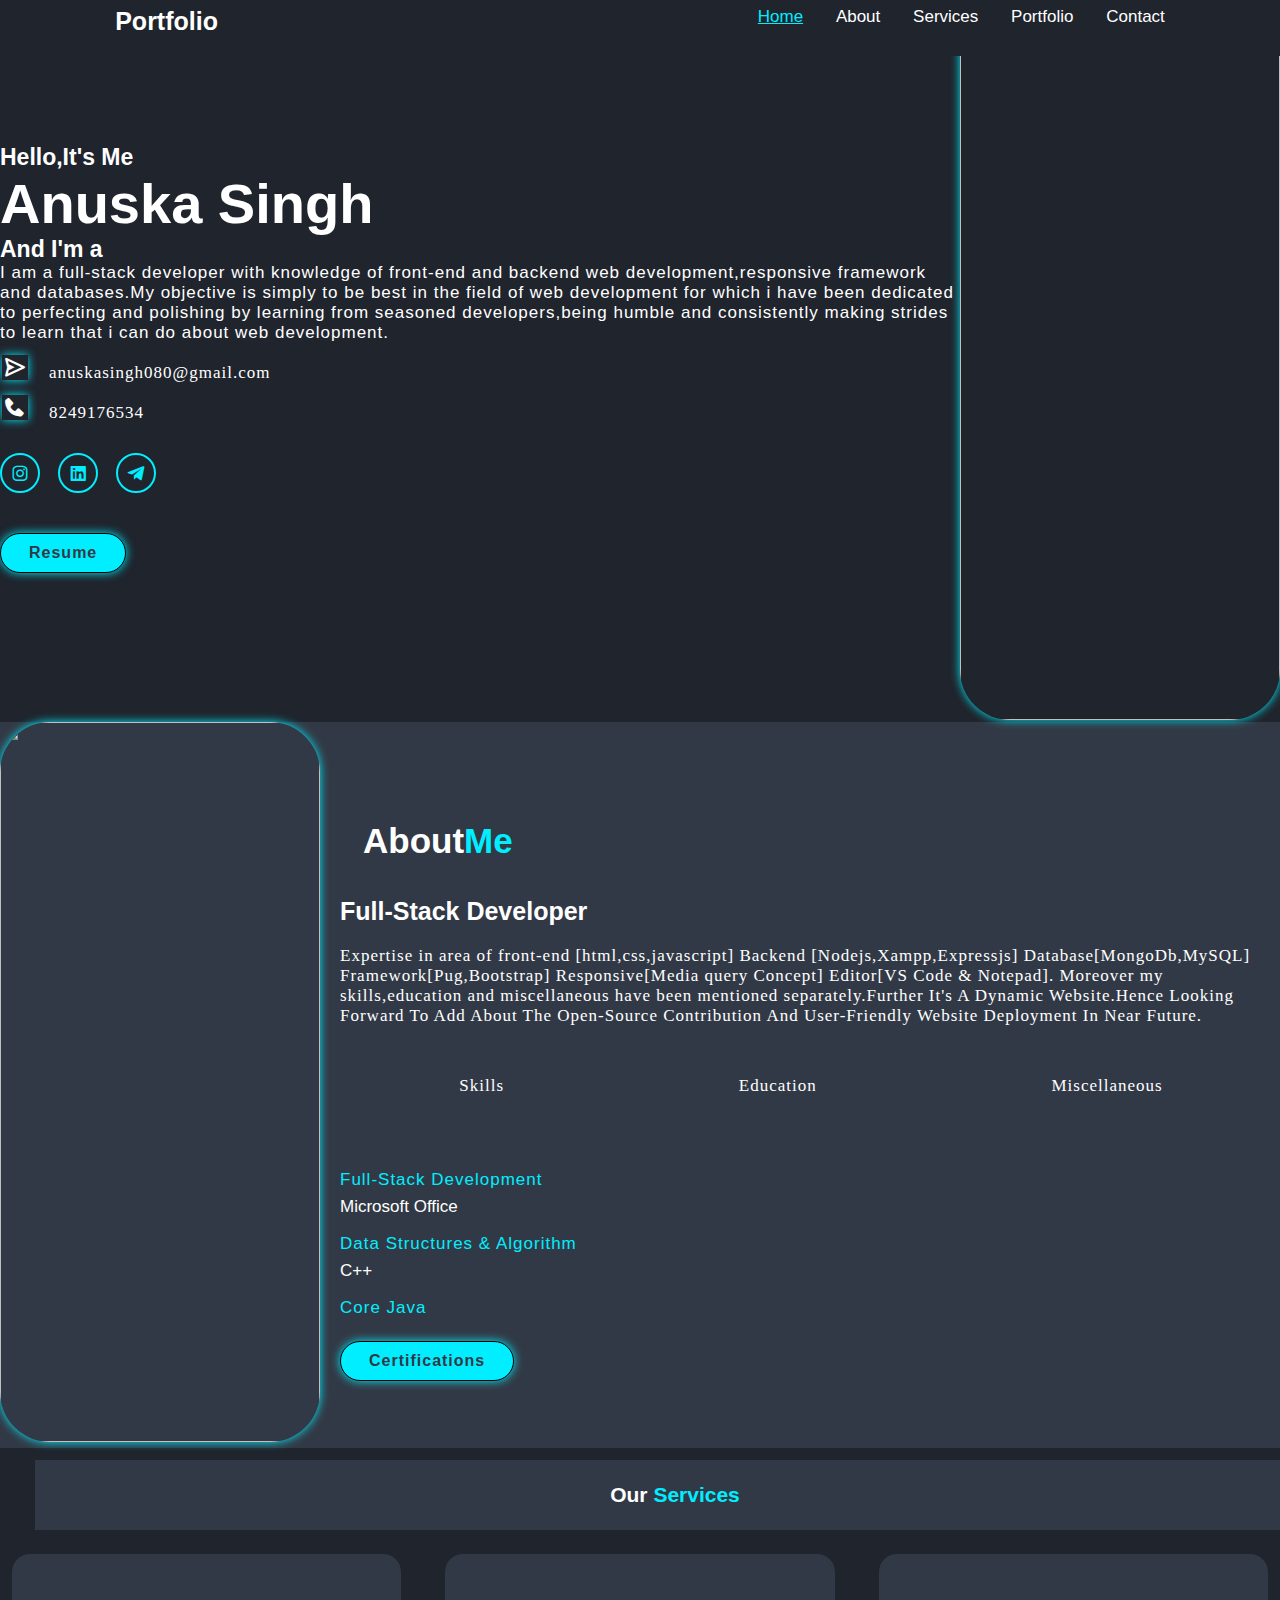
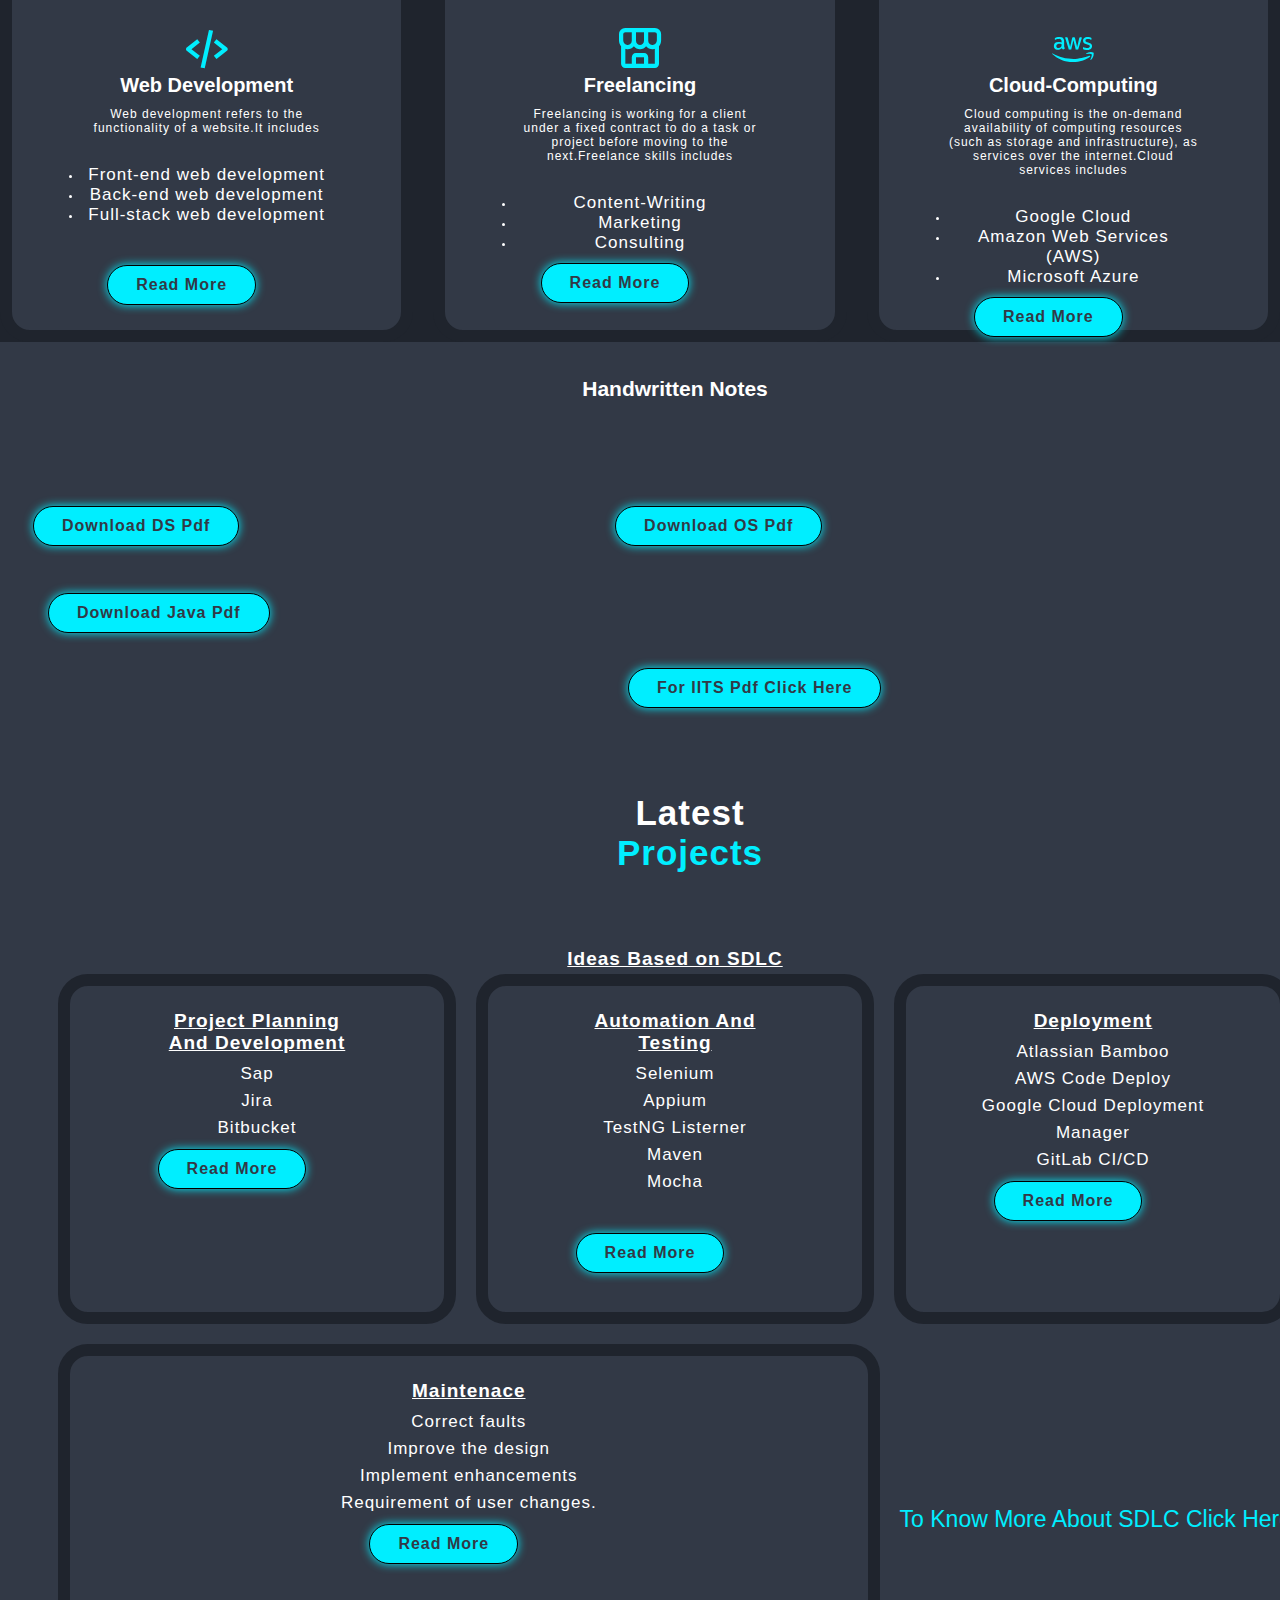
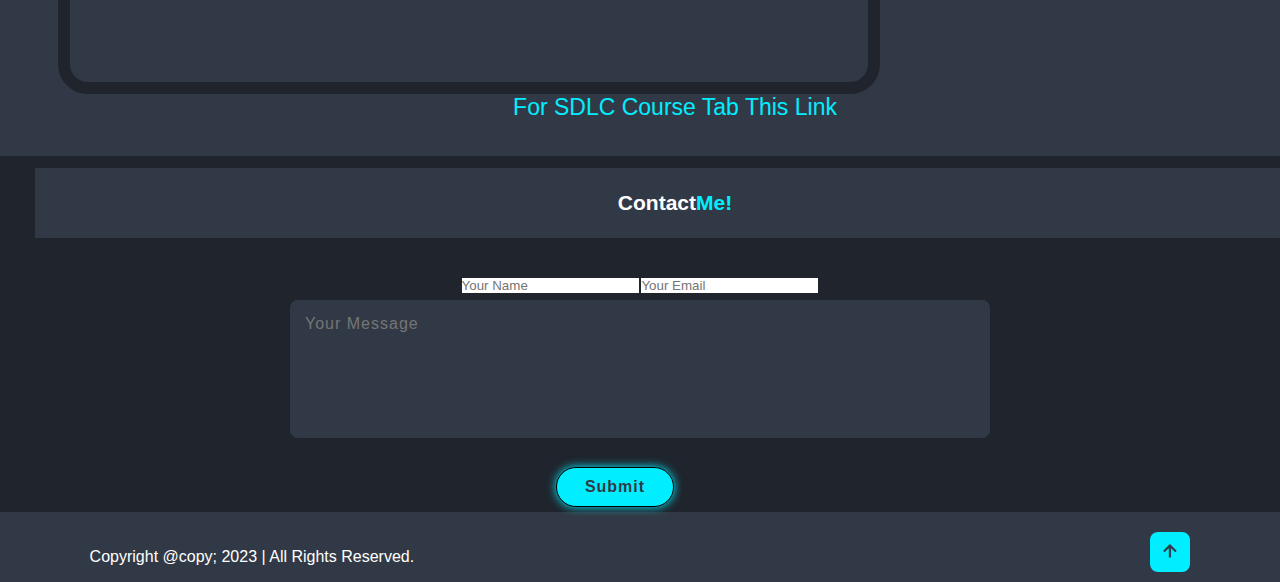
==== p.html @ 0b41ae4b "Add files via upload" ====
<!DOCTYPE html>
<html lang="en">

<head>
    <meta charset="UTF-8">
    <meta name="viewport" content="width=device-width, initial-scale=1.0">
    <title>Responsive Portfolio Website </title>
    <!-- box icons -->
    <link href='https://unpkg.com/boxicons@2.1.4/css/boxicons.min.css' rel='stylesheet'>
    <!-- custom css -->
    <link rel="stylesheet" href="css/style.css">
</head>

<body>
    <!-- header design -->
    <div class="header" id="initial">
        <a href="#" class="logo">Portfolio</a>

        <i class='bx bx-menu' id="menu-icon"></i>
        <nav class="navbar">
            <a href="#home" class="active">Home</a>
            <a href="#about">About</a>
            <a href="#services">Services</a>
            <a href="#portfolio">Portfolio</a>
            <a href="#contact">Contact</a>
        </nav>
    </div>
    <!-- home section design -->
    <section class="home" id="home">
        <div class="home-content">
            <h3>Hello,It's Me</h3>
            <h1>Anuska Singh</h1>
            <h3>And I'm a <span class="multiple-text"></span></h3>
            <p>I am a full-stack developer with knowledge of front-end and backend web development,responsive framework
                and databases.My objective is simply to be
                best in the field of web development for which i have been dedicated to perfecting and polishing by
                learning from seasoned developers,being humble and consistently
                making strides to learn that i can do about web development.
            </p>
            <div class="social-media">
                <p><i class='bx bx-send'></i>anuskasingh080@gmail.com</p>
                <p><i class='bx bxs-phone'></i>8249176534</p>
                <a
                    href="https://www.instagram.com/invites/contact/?utm_source=ig_contact_invite&utm_medium=user_system_sheet&utm_content=p31uf7d"><i
                        class='bx bxl-instagram'></i></a>
                <a href="https://www.linkedin.com/in/anuska-singh-6b5306210"><i class='bx bxl-linkedin-square'></i></a>
                <a href="https://telegram.org/dl"><i class='bx bxl-telegram'></i></a>

            </div>
            <a href="CV.pdf" class="btn">Resume</a>
        </div>
        <div class="home-img">
            <img src="img/pic.jpg" alt="">
        </div>
    </section>

    <!-- about section design -->
    <section class="about" id="about">
        <div class="about-img">
            <img src="img/pic.jpg" alt="">
        </div>
        <div class="about-content">
            <h2 class="heading">About<span>Me</span></h2>
            <h3>Full-Stack Developer</h3>
            <p>Expertise in area of front-end [html,css,javascript] Backend [Nodejs,Xampp,Expressjs]
                Database[MongoDb,MySQL] Framework[Pug,Bootstrap]
                Responsive[Media query Concept] Editor[VS Code & Notepad]. Moreover my skills,education and
                miscellaneous
                have been mentioned separately.Further It's A Dynamic Website.Hence Looking Forward To Add About The
                Open-Source Contribution And User-Friendly Website Deployment In Near Future. </p>
            <div class="tab-titles">
                <p class="tab-links active-link" onclick="opentab('skills')">Skills</p>
                <p class="tab-links" onclick="opentab('education')">Education</p>
                <p class="tab-links" onclick="opentab('miscellaneous')">Miscellaneous</p>
            </div>
            <div class="tab-contents active-tab" id="skills">
                <ul type="none">
                    <li><span>Full-Stack Development</span><br>Microsoft Office</li>
                    <li><span>Data Structures & Algorithm</span><br>C++</li>
                    <li><span>Core Java</span></li>
                </ul>
            </div>
            <div class="tab-contents" id="education">
                <ul type="none">
                    <li><span>2022</span><br>B.SC In Computer Science Honours - 86%</li>
                    <li><span>2017</span><br>12th Science - 74%</li>
                    <li><span>2016</span><br>10th General -91.2%</li>
                </ul>
            </div>
            <div class="tab-contents" id="miscellaneous">
                <ul type="none">
                    <li><span>Dedicated & Determined Person</span><br>Time Management</li>
                    <li><span>Target Oriented </span><br>Communication Skill</li>
                    <li><span>Blogging</span><br>Photoshop<br><span>Singing</span></li>
                </ul>
            </div>
            <a href="Certifications/Certifications.pdf" class="btn">Certifications</a>
            <!-- <a href="Certifications/Certifications.pdf" class="btn">Certifications</a> -->


        </div>
    </section>

    <!-- services section design -->
    <section class="services" id="services">
        <h2 class="heading">Our <span>Services</span></h2>

        <div class="services-container">
            <div class="services-box" id="box1">
                <i class='bx bx-code-alt'></i>
                <h3>Web Development</h3>
                <p> Web development refers to the functionality of a website.It includes
                <ul>
                    <li><span>Front-end web development</span></li>
                    <li><span>Back-end web development</span></li>
                    <li><span> Full-stack web development</span></li>

                </ul>
                </p>
                <a href="https://www.interviewbit.com/blog/web-development-projects/" class="btn">Read More</a>

            </div>
            <div class="services-box" id="box2">
                <i class='bx bx-store-alt'></i>
                <h3>Freelancing</h3>
                <p>Freelancing is working for a client under a fixed contract to do a task or project before moving to
                    the next.Freelance skills includes</p>
                <ul>
                    <li><span>Content-Writing</span></li>
                    <li><span>Marketing</span></li>
                    <li><span>Consulting</span></li>

                </ul>
                <a href="https://emeritus.org/blog/career-freelance-skills/" class="btn">Read More</a>
            </div>
            <div class="services-box" id="box3">
                <i class='bx bxl-aws'></i>
                <h3>Cloud-Computing</h3>
                <p>Cloud computing is the on-demand availability of computing resources (such as storage and
                    infrastructure), as services over the internet.Cloud services includes</p>
                <ul>
                    <li><span>Google Cloud</span></li>
                    <li><span>Amazon Web Services (AWS)</span></li>
                    <li><span>Microsoft Azure</span></li>
                </ul>
                <a href="https://www.interviewbit.com/cloud-computing-interview-questions/" class="btn">Read More</a>
            </div>
        </div>
        </div>
    </section>

    <!-- Portfolio section design -->
    <section class="portfolio" id="portfolio">
        <h2 class="heading">Handwritten Notes</h2>
        <div class="portfolio-container">
            <div class="portfolio-box">
                <img src="img/ds.jpg" alt="">
                <div class="portfolio-layer">
                    <h4>DS</h4>
                    <p></p>
                    <a href=""><i class='bx bx-link-external'></i></a>
                </div>

            </div>
            <!-- <a href="#" class="btn">Download Pdf</a> -->

            <div class="portfolio-box">
                <img src="img/os.jpg" alt="">
                <div class="portfolio-layer">
                    <h4>OS</h4>
                    <p></p>
                    <a href=""><i class='bx bx-link-external'></i></a>
                </div>


            </div>
            <!-- <a href="#" class="btn">Download Pdf</a> -->

            <div class="portfolio-box">
                <img src="img/java1.jpg" alt="">
                <div class="portfolio-layer">
                    <h4>JAVA</h4>
                    <p></p>
                    <a href=""><i class='bx bx-link-external'></i></a>
                </div>
            </div>
        </div>
        <div class="btn-container" id="btn1">
            <a href="DS Notes.pdf" class="btn">Download DS Pdf</a>
        </div>
        <div class="btn-container" id="btn2">
            <a href="OS Notes.pdf" class="btn">Download OS Pdf</a>
        </div>
        <div class="btn-container" id="btn3">
            <a href="JAVA Notes.pdf" class="btn">Download Java Pdf</a>
        </div>
        <div class="btn-container" id="btn4">
            <a href="Iits Notes.pdf" class="btn">For IITS Pdf Click Here</a>
        </div>


        <!-- project html -->
        <section class="project" id="project">
            <h2 class="heading">Latest <span>Projects</span></h2>
            <h3>Ideas Based on SDLC</h3>
            <div class="bt-container">
                <div class="bt-box" id="bx1">
                    <!-- <img src="img/pic1.jpg" alt=""> -->
                    <!-- <i class='bx bx-code-alt'></i> -->
                    <h3>Project Planning And Development</h3>
                    <ul type="none">
                        <li><span>Sap</span></li>
                        <li><span>Jira</span></li>
                        <li><span>Bitbucket</span></li>

                    </ul>
                    <!-- </p> -->
                    <a href="https://www.coursera.org/articles/project-management-methodologies-your-guide"
                        class="btn">Read More</a>

                </div>
                <div class="bt-box" id="bx2">
                    <!-- <img src="img/pic1.jpg" alt=""> -->
                    <!-- <i class='bx bx-code-alt'></i> -->
                    <h3>Automation And Testing</h3>
                    <!-- <p>It is the important stage of sdlc therefore to study it in depth one can prefer courses based
                            on its tools like</p> -->
                    <ul type="none">
                        <li><span>Selenium</span></li>
                        <li><span>Appium</span></li>
                        <li><span>TestNG Listerner</span></li>
                        <li><span>Maven</span></li>
                        <li><span>Mocha</span></li>


                    </ul>
                    </p>
                    <a href="https://intellipaat.com/blog/what-is-automation-testing/" class="btn">Read More</a>

                </div>

                <div class="bt-box" id="bx3">
                    <!-- <img src="img/pic1.jpg" alt=""> -->
                    <!-- <i class='bx bx-code-alt'></i> -->
                    <h3>Deployment</h3>
                    <!-- <p>It is the important stage of sdlc therefore to study it in depth one  can prefer courses based on its tools like</p>            -->
                    <ul type="none">
                        <li><span>Atlassian Bamboo</span></li>
                        <li><span>AWS Code Deploy</span></li>
                        <li><span>Google Cloud Deployment Manager</span></li>
                        <li><span>GitLab CI/CD</span></li>


                    </ul>
                    <a href="https://www.knowledgehut.com/blog/devops/devops-deployment-tools" class="btn">Read More</a>

                </div>
                <div class="bt-box" id="bx4">
                    <!-- <img src="img/pic1.jpg" alt=""> -->
                    <!-- <i class='bx bx-code-alt'></i> -->
                    <h3>Maintenace</h3>
                    <!-- <p>It is the important stage of sdlc therefore to study it in depth one  can prefer courses based on its tools like</p>            -->
                    <ul type="none">
                        <li><span>Correct faults</span></li>
                        <li><span>Improve the design</span></li>
                        <li><span>Implement enhancements </span></li>
                        <li><span>Requirement of user changes.</span></li>


                    </ul>
                    <a href="https://www.geeksforgeeks.org/software-engineering-software-maintenance/" class="btn">Read
                        More</a>

                </div>
                <a href="https://www.atlassian.com/software-development" class="aqua">To Know More About SDLC Click
                    Here</a>
            </div>
            <a href="https://www.coursera.org/specializations/software-development-lifecycle" class="aqua">For SDLC
                Course Tab This Link</a>
            </div>
        </section>
        <!-- Contact section design -->
        <section class="contact" id="contact">
            <h2 class="heading">Contact<span>Me!</span></h2>
            <div class="contact-right">
                <form name="submit-to-google-sheet">
                    <input type="text" name="Name" placeholder="Your Name" required>
                    <input type="text" name="Email" placeholder="Your Email" required>
                    <textarea name="Message" rows="6" placeholder="Your Message"></textarea>
                    <button type="submit" class="btn">Submit</button>
                </form>
                <span id="msg"></span>
            </div>
            </form>
        </section>
        <!-- footer design -->
        <footer class="footer">
            <div class="footer-text">
                <p>Copyright @copy; 2023 | All Rights Reserved.</p>
            </div>
            <div class="footer-iconTop">
                <a href="#home"><i class='bx bx-up-arrow-alt'></i></a>
            </div>
        </footer>
        <script>
            var tablinks = document.getElementsByClassName("tab-links");
            var tabcontents = document.getElementsByClassName("tab-contents");

            function opentab(tabname) {
                for (tablink of tablinks) {
                    tablink.classList.remove("active-link");
                }
                for (tabcontent of tabcontents) {
                    tabcontent.classList.remove("active-tab");
                }
                event.currentTarget.classList.add("active-link");
                document.getElementById(tabname).classList.add("active-tab");
            }
        </script>
        <!-- scroll reveal -->
        <script src="https://unpkg.com/scrollreveal"></script>
        <!-- typed js -->
        <script src="https://unpkg.com/typed.js@2.0.16/dist/typed.umd.js"></script>
        <!-- custom js -->
        <script>
            const scriptURL = 'https://script.google.com/macros/s/AKfycbzZbdzVNB9am2XsEZ3WE-PiAyh0wpPreejw_wjaWGtyHG1NEiNPIO1FBdRHWS3a05r8iw/exec'
            const form = document.forms['submit-to-google-sheet']
            const msg = document.getElementById("msg")
            form.addEventListener('submit', e => {
                e.preventDefault()
                fetch(scriptURL, { method: 'POST', body: new FormData(form) })
                    .then(response => {
                        msg.innerHTML = "Message sent successfully"
                        setTimeout(function () {
                            msg.innerHTML = ""
                        }, 5000)
                        form.reset()
                    })
                    .catch(error => console.error('Error!', error.message))
            })
        </script>

</body>

</html>
---- css/style.css ----
* {
    margin: 0;
    padding: 0;
    box-sizing: border-box;
    text-decoration: none;
    border: none;
    outline: none;
    scroll-behavior: smooth;
    font-family: 'Poppins', sans-serif;
}

:root {
    --bg-color: #1f242d;
    --second-bg-color: #323946;
    --text-color: #fff;
    --main-color: #0ef;

}

html {
    font-size: 62.5%;
    overflow: hidden;
}

body {
    background: var(--bg-color);
    color: var(--text-color);
}

section {
    background: var(--bg-color);
    color: var(--text-color);
}

#intial {
    width: 100%;
    height: 100vh;
    background-size: cover;
    background-position: center;
}

.header {
    position: fixed;
    top: 0;
    left: 0;
    width: 100%;
    padding: 2rem 9%;
    background: var(--bg-color);
    display: flex;
    justify-content: space-between;
    align-content: center;
    z-index: 100;
    margin: -13px auto;
}

.header.sticky {
    border-bottom: 1rem solid rgba(0, 0, 0, .2);
}

.logo {
    font-size: 2.5rem;
    color: var(--text-color);
    font-weight: 600;
    cursor: default;
    height: 20%;
    text-align: left;
}

.navbar a {
    font-size: 1.7rem;
    color: var(--text-color);
    margin-left: 3rem;
    transition: .3s;
    width: 0;
    left: 0;
    bottom: -6px;
}

.navbar a:hover,
.navbar a.active {
    color: var(--main-color);
    width: 100%;
    text-decoration: underline;
}

#menu-icon {
    font-size: 3.6rem;
    color: var(--text-color);
    display: none;
}

#menu-icon {
    font-size: 3.6rem;
    color: var(--text-color);
    display: none;
}

/* home section css */

.home {
    display: flex;
    justify-content: center;
    align-items: center;
}

.home-img img {
    width: 25vw;
    height: 80vh;
    border-radius: 5rem;
    border-color: var(--main-color);
    box-shadow: 0 0 1rem var(--main-color);
    transition: .5s;
}

.home-img img:hover {
    box-shadow: none;
    transform: scale(1.02);
}

.home-content h3 {
    font-size: 2.3rem;
    font-weight: 700;
}

.home-content h3 :nth-of-type(2) {
    margin-bottom: 2rem;
}

span {
    color: var(--main-color);
}

.home-content h1 {
    font-size: 5.6rem;
    font-weight: 700;
    line-height: 6.5rem;
}

.home-content p {
    font-size: 1.7rem;
    letter-spacing: .1rem;
}

.social-media p {
    font-family: 'Times New Roman', Times, serif;
    margin-top: 12px;
    margin-left: 2px;
    letter-spacing: .1rem;

}

.social-media p:hover {
    color: var(--main-color);
}

.social-media p i {
    margin-right: 21px;
    font-size: 25px;
    box-shadow: 0 0 1rem var(--main-color);
}

.social-media p i:hover {
    box-shadow: none;
    /* color: var(--main-color); */
}

.social-media a {
    display: inline-flex;
    justify-content: center;
    align-items: center;
    width: 4rem;
    height: 4rem;
    background: transparent;
    border: .2rem solid var(--main-color);
    border-radius: 50%;
    font-size: 2rem;
    color: var(--main-color);
    margin: 3rem 1.5rem 3rem 0;
    transition: .5s ease;
}

.social-media a :hover {
    background: var(--main-color);
    color: var(--second-bg-color);
    box-shadow: 0 0 1rem var(--main-color);
}

.btn {
    display: inline-block;
    padding: 1rem 2.8rem;
    background: var(--main-color);
    border-radius: 4rem;
    box-shadow: 0 0 1rem var(--main-color);
    font-size: 1.6rem;
    color: var(--second-bg-color);
    letter-spacing: .1rem;
    font-weight: 600;
    transition: .5s ease;

}

.btn:hover {
    box-shadow: none;
}

/* about section css */
.about h2{
    font-size: 23px;
}

.about {
    display: flex;
    justify-content: center;
    align-items: center;
    gap: 2rem;
    background: var(--second-bg-color);
    height: 100%;
    font-size: 23px;
    /* flex-basis: 35%; */
}

.about-img img {
    width: 25vw;
    height: 80vh;
    border-radius: 5rem;
    border-color: var(--main-color);
    box-shadow: 0 0 1rem var(--main-color);
    transition: .5s;
}

.about-img img:hover {
    box-shadow: none;
    transform: scale(1.02);
}

.heading {
    text-align: center;
    font-size: 2.5rem;
}

.about-content h2 {
    text-align: left;
    line-height: 1.2;
    flex-basis: 35%;
    font-size: 3.5rem;
    justify-content: left;
    margin-left: 0px;
}

.about-content h3 {
    text-align: left;
    font-size: 2.5rem;
    justify-content: space-between;
}

.about-content p {
    font-size: 1.7rem;
    margin: 2rem 0 3rem;
    letter-spacing: .1rem;
    font-family:'Times New Roman', Times, serif;
}

.tab-titles {
    display: flex;
    margin: 20px 0 40px;
    justify-content: space-around;
    margin-left: 2px;
    font-size: 23px
}

.tab-links {
    margin-right: 50px;
    font-size: 38px;
    font-weight: 500px;
    cursor: pointer;
    position: relative;
}

.tab-links::after {
    content: '';
    width: 0;
    height: 3px;
    background: var(--second-bg-color);
    position: absolute;
    left: 0;
    bottom: -8px;
    transition: 0.5s;
}

.tab-links.active ::after {
    width: 50%;

}

.tab-contents ul li {
    list-style: none;
    margin: 10px 0;
}

.tab-contents ul li span {
    color: var(--main-color);
    font-size: 17px;
    letter-spacing: .1rem;

    /* box-shadow: 0 0 0 1rem; */
}

#skills {
    font-size: 17px;
    line-height: 27px;
}

#education {
    font-size: 17px;
    line-height: 27px;
}

#miscellaneous {
    font-size: 17px;
    line-height: 27px;
}

.tab-links:hover {
    color: var(--main-color);
    box-shadow: .1rem;
    text-decoration: underline;
}

.tab-content ul li {
    font-family: 'Times New Roman', Times, serif;
    font-size: medium;
    margin: 0 0 0 2rem;
    display: block;
}

.tab-content ul li span {
    font-family: 'Franklin Gothic Medium', 'Arial Narrow', Arial, sans-serif;
    margin: 0 0 0 2rem;
    padding: 5px;
    display: flex;
    justify-content: center;
    align-items: center;
    letter-spacing: .1rem;
}

.tab-contents {
    display: none;
}

.tab-contents.active-tab {
    display: block;
}

/* #skills{
    justify-content: space-around;
    align-items: left;
    display: flex;
    margin: 0 2rem;
    padding: 10px;
    letter-spacing: .1rem;

}
#education{
    justify-content: space-around;
    display: flex;
    letter-spacing: .1rem;

} */
/* #miscellaneous{
    justify-content: space-around;
    align-items: right;
    display: flex;
    margin: 0 2rem;
    padding: 10px;
    letter-spacing: .1rem;

} */

/* .tab-content .active-tab{
    display: block;
} */
/* .btn{
    margin: 0 37rem;
    border: var(--second-bg-color);
    justify-content: center;
    align-items: center;
    
} */

/* .tab-links.active ::after{
    width: 50%;

} */
*/
/* .tab-content ul li {
    font-size: medium;
} */
/* .tab-content br {
    font-size: small;
}
.tab-contents{
    font-size: 2px;
    letter-spacing: .1rem;
}
.tab-contents ul li{
     list-style: none;
     margin: 10px 0;
} 
.tab-contents ul li span{
    color: var(--second-bg-color);
    font-size: 5px;
} */
/* .tab-content{
    
} */
/* .tab-content .active-tab{
    display: block;
}
.btn{
    margin: 0 37rem;
    border: var(--second-bg-color);
    justify-content: center;
    align-items: center;
    
} */



/* services section css */


.services h2 {
    text-align: center;
    font-size: 4.5rem;
    display: flex;
    flex-direction: column;
    position: relative;
    letter-spacing: .1rem;

}


.services-container {
    display: flex;
    justify-content: center;
    align-items: center;
    flex-wrap: wrap;
    gap: 2rem;
    height: 70%;
}

.services-container .services-box {
    flex: 1 1 30rem;
    background: var(--second-bg-color);
    padding: 7rem 7rem 7rem;
    border-radius: 3rem;
    text-align: center;
    border: 1.2rem solid var(--bg-color);
    transition: .5s ease;
}

.services-container .services-box:hover {
    border-color: var(--main-color);
    transform: scale(1.02);
}

.service-box {
    width: 300px;
    height: 100px;
    padding: 23px;
    justify-content: center;
    align-items: center;
}

#box1 {
    width: 200px;
    height: 400px;
    box-sizing: border-box;
}

#box2 {
    width: 200px;
    height: 400px;
    box-sizing: border-box;
}

#box3 {
    width: 200px;
    height: 400px;
    box-sizing: border-box;
}

.services-box i {
    font-size: 5rem;
    color: var(--main-color);
}

.services-box h3 {
    font-size: 2rem;
}

.services-box p {
    font-size: 1.2rem;
    margin: 1rem 0 3rem;
    letter-spacing: .1rem;
}

ul li span {
    font-size: 1.7rem;
    font-family: 'Franklin Gothic Medium', 'Arial Narrow', Arial, sans-serif;
    margin-top: 0px;
    padding: 0px;
    letter-spacing: .1rem;
    color: var(--text-color);
}

/* portfolio section css */

.portfolio {
    background: var(--second-bg-color);
}

.portfolio h2 {
    margin-bottom: 5rem;
}

.portfolio-container {
    display: flex;
    grid-template-columns: repeat(10, lfr);
    border: var(--main-color);
    align-items: center;
    gap: 7.5rem;
    margin-left: 23px;
    margin-right: 23px;
    justify-content: center;
    height: 100%;
}

.portfolio-box {
    border-color: var(--second-bg-color);
    border: var(--bg-color);
}

.portfolio-container .portfolio-box {
    position: relative;
    border-radius: 2rem;
    color: var(--main-color);
    box-shadow: 0 0 1rem var(--bg-color);
    overflow: hidden;
    display: flex;
}

.portfolio-box img {

    width: 100%;
    transition: .5s ease;
}

.portfolio-box img:hover img {
    transform: scale(1.1);
}

.portfolio-box .portfolio-layer {
    position: absolute;
    bottom: 0;
    left: 0;
    width: 100%;
    height: 100%;
    background: linear-gradient(rgba(0, 0, 0, .1), var(--main-color));
    display: flex;
    justify-content: center;
    align-items: center;
    flex-direction: column;
    text-align: center;
    padding: 0 4rem;
    transform: translateY(100%);
    /* transition: .5sec ease; */
}

.portfolio h4 {
    font-size: 3rem;
}

.portfolio-box:hover.portfolio-layer {
    transform: translateY(0);
}

.portfolio-layer p {
    font-size: 1.7rem;
    margin: .3rem 0 1rem;
    display: block;
}

.portfolio-layer a {
    display: inline-flex;
    justify-content: center;
    align-items: center;
    width: 5rem;
    height: 5rem;
    background: var(--text-color);
    border-radius: 50%;
}

.portfolio a i {
    font-size: 2rem;
    color: var(--second-bg-color);
}

.btn {
    display: flex;
    margin: 10px auto;
    letter-spacing: .1rem;
    margin-bottom: 5px;
    width: fit-content;
    border: 1px solid black;
    display: inline-block;
    justify-content: center;
    align-items: center;
    margin-right: 5rem;
    /* margin-left: 10px 10px; */
    cursor: pointer;
    /* padding: 8px 35px; */

}

.btn-container {
    /* text-align: center; */
    box-sizing: border-box;
    margin-right: 12rem;
    margin-left: 12px;
    justify-content: space-around;
    align-items: center;
    flex-direction: column;
    display: inline-flex;
    position: relative;
    margin-right: 50rem;
    }
#btn1{
    text-align: left;
    padding: 12px 23px;
    margin: 10px 30px;
    margin-right: 27rem;
    margin-left: 10px;
}
#btn2{
    text-align: center;
    justify-content: space-evenly;
    margin-right: 17rem;
    margin-left: 87px;
    padding: 10px 28px;
    margin-inline-start: 2px;

}
#btn3{
    position: relative;
    text-align: left;
    justify-content: space-evenly;
    margin-right: 7rem;
    padding: 10px 38px;
    margin-left: 108rem;
    margin-inline: 10px;


}
#btn4 {
    text-align: center;
    justify-content: space-evenly;
    margin-right: 19rem;
    margin-left:  60rem;
    padding: 10px 28px;

}    
                          /* project section css */
/* .project-container{
    display: inline-block;
    font-size: 23px;
    font-family: 'Franklin Gothic Medium', 'Arial Narrow', Arial, sans-serif;
    width: 100%;
    height: 100%;
    padding: 23px;
    margin: 23px 35px;
    text-align: center;
    background: var(--second-bg-color);
    justify-content: center;
}  
.project-container h1{
    gap: 7.5rem;
    margin-top: 7px;
    letter-spacing: .1rem;
}
.project-container h3{
    margin-top: 23px;
    letter-spacing: .1rem;
    font-size: 21px;
    text-decoration: underline;
}
.content-box p{
    display: inline-block;
    justify-content: space-around;
    margin-inline: 23px;
    margin-block-start: 25px;
} */

.project{
    display: inline-block;
    font-size: 23px;
    font-family: 'Franklin Gothic Medium', 'Arial Narrow', Arial, sans-serif;
    width: 100%;
    height: 100%;
    padding: 23px;
    margin: 12px 35px;
    text-align: center;
    background: var(--second-bg-color);
    justify-content: center;
}  
.heading{
    display: inline-block;
    font-size: 21px;
    font-family: 'Franklin Gothic Medium', 'Arial Narrow', Arial, sans-serif;
    width: 100%;
    height: 100%;
    padding: 23px;
    margin: 12px 35px;
    text-align: center;
    background: var(--second-bg-color);
    justify-content: center;
} 

.project h2 {
    margin-top: 12px;
    margin-left: 15px;
    text-align: center;
    font-size: 35px;
    display: flex;
    flex-direction: column;
    position: relative;
    letter-spacing: .1rem;
    

}
.project h3 {
    margin-top: 2px;
    margin-bottom: 2px;
    padding: 2px 25px;
    text-decoration: underline;
    text-align: center;
    font-size: 19px;
    display: flex;
    flex-direction: column;
    position: relative;
    letter-spacing: .1rem;

}
.bt-container {
    display: flex;
    justify-content: center;
    align-items: center;
    flex-wrap: wrap;
    gap: 2rem;
    height: 70%;
    width: 100%;
}
.bt-container .bt-box {
    flex: 1 1 30rem;
    background: var(--second-bg-color);
    padding: 2rem 7rem 7rem;
    border-radius: 3rem;
    text-align: center;
    border: 1.2rem solid var(--bg-color);
    transition: .5s ease;
}
.bt-container .bt-box:hover {
    border-color: var(--main-color);
    transform: scale(1.02);
}
#bx1 {
    width: 200px;
    height: 350px;
    box-sizing: border-box;
}
#bx2 {
    width: 200px;
    height: 350px;
    box-sizing: border-box;
}

#bx3 {
    width: 200px;
    height: 350px;
    box-sizing: border-box;
}
#bx4 {
    width: 200px;
    height: 350px;
    box-sizing: border-box;
}
.bt-box p {
    font-size: 1.2rem;
    margin: 1rem 0 3rem;
    letter-spacing: .1rem;
}

ul li span {
    font-size: 1.7rem;
    font-family: 'Franklin Gothic Medium', 'Arial Narrow', Arial, sans-serif;
    margin-top: 0px;
    padding: 0px;
    letter-spacing: .1rem;
    color: var(--text-color);
}
.btn{
    display: flex;
    margin: 10px auto;
    letter-spacing: .1rem;
    margin-bottom: 5px;
    width: fit-content;
    border: 1px solid black;
    display: inline-block;
    justify-content: center;
    align-items: center;
    margin-right: 5rem;
    /* margin-left: 10px 10px; */
    cursor: pointer;  
}
.aqua{
    color:  var(--main-color);
}
.aqua:hover{
    color: var(--text-color);
}
/* .services-box i {
    font-size: 5rem;
    color: var(--main-color);
} */
/* .bt-box {
    width: 300px;
    height: 100px;
    padding: 23px;
    justify-content: center;
    align-items: center;
} */


/* 
.btn a {
    margin-bottom: 2rem;
} */

/* .input-box{
    width: 100%;
    display: inline-flex;
} */
/* contact section css */

.contact-right {
    flex-basis: 60%;
}

.contact-right p {
    margin-top: 30px;
}

.contact-left p i {
    margin-right: 17px;
    font-size: 25px;
}

.contact h2 {
    margin-bottom: 3rem;
}

.contact form {
    max-width: 70rem;
    margin: 1rem auto;
    text-align: center;
    margin-bottom: 7rem;
    color: var(--second-bg-color);
}

.contact form .input-box {
    display: flex;
    justify-content: space-between;
    flex-wrap: wrap;
    width: auto;
    color: var(--second-bg-color);
    color: var(--second-bg-color);
    /* width: 100%;
    color: var(--second-bg-color);
    flex-direction: row; */

}

.container {
    width: 100%;
    height: 100%;
    color: var(--main-color);
}

.contact form.input-box input,
.contact form textarea {
    width: 100%;
    padding: 1.5rem;
    font-size: 1.6rem;
    color: var(--text-color);
    background: var(--second-bg-color);
    border-radius: .8rem;
    letter-spacing: .1rem;
    margin: .7rem 0;
}

.contact form.input-box input {
    width: 100%;
    color: 2px solid black;
}

.contact form textarea {
    resize: none;
}

.contact form .btn {
    margin-top: 2rem;
    text-align: center;
    display: inline-block;
    justify-content: center;
    align-items: center;
    cursor: pointer;
}
#msg{
     display: block;
     font-size: 17px;
     margin-top: -60px;
     margin-left: 62rem;
}

/*contact css*/
/* .contact-left{
    flex-basis:35%;
} 
.contact-right{
    flex-basis:60%;
}
.contact-right p{
    margin-top:30px;
} 
.contact-left p i{
    margin-right: 17px;
    font-size: 25px;
}
.social-icons{
    margin-top: 30px;
}
.social-icons a{
    text-decoration: none;
    font-size: 30px;
    margin-right: 17px;
    color: var(--main-color);
    display: inline-block;
    transition: translateY 0.5sec;
}
.social-icons a:hover{
    color: var(--text-color);
    transform: translateY(-5px);
}
.btn.btn2{
    display: inline-block;
}
.contact-right form{
    width: 100%;
}
form input,form textarea{
    display: flex;
    width: 100%;
    border: 0;
    outline: none;
    background: var(--second-bg-color);
    padding: 15%;
    margin: 0px 0;
    margin-bottom: 25px;
    color: var(--bg-color);
    font-size: 18px;
    border-radius: 6px;
} */

/* footer section css */
.footer {
    display: flex;
    justify-content: space-between;
    align-items: center;
    flex-wrap: wrap;
    padding: 1rem 7%;
    background: var(--second-bg-color);
}

.footer-text {
    text-align: center;
}

.footer-text p {
    font-size: 1.6rem;
    width: 100%;
    padding: 5px 0;
    margin-top: 10px;
    color: white;
    text-align: center;
    justify-content: center;
    align-items: center;
}

.footer-iconTop a {
    display: inline-flex;
    justify-content: center;
    align-items: center;
    padding: .8rem;
    background: var(--main-color);
    border-radius: .8rem;
    transition: .5sec ease;
}

.footer-iconTop a:hover {
    box-shadow: 0 0 1rem var(--main-color);
}

.footer-iconTop a i {
    font-size: 2.4rem;
    color: var(--second-bg-color);
}

/* BREAKPOINTS */
@media (max-width: 1200px) {
    html {
        font-size: 55%;
        margin-left: 0rem;
        margin-right: 0rem;
        background-position-x: 0%;
        background-position: center;
    }
}

@media (max-width: 967px) {
    .header {
        padding: 2rem 3%;
    }

    section {
        padding: 10rem 3% 2rem;
    }

    .services {
        padding-top: 7rem;
        padding-bottom: 7rem;
    }

    .portfolio {
        padding-top: 7rem;
        padding-bottom: 7rem;
        min-height: auto;
    }

    .contact {
        min-height: auto;
    }

    .footer {
        padding: 2rem 3%;
    }
}

@media (max-width: 768px) {
    #menu-icon {
        display: block;
    }

    .navbar {
        position: absolute;
        top: 100%;
        left: 0;
        width: 100%;
        padding: 1rem 3%;
        background: var(--bg-color);
        border-top: 1rem solid rgba(0, 0, 0, .2);
        box-shadow: 0 0.5rem 1 rem rgba(0, 0, 0, .2);
        display: none;
    }

    .navbar.active {
        display: block;
    }

    .navbar a {
        display: block;
        font-size: 2rem;
        margin: 3rem 0rem;
    }

    .home {
        flex-direction: column;
    }

    .home-img img {
        width: 35vw;
        animation: floatImage 4s ease-in-out infinite;
    }

    @keyframes floatImage {
        0% {
            transform: translateY(0);
        }

        50% {
            transform: translateY(-2.4rem);
        }

        100% {
            transform: translateY(0);
        }
    }

    .home-content h3 {
        font-size: 2.6rem;
    }

    .home-img img {
        width: 70vw;
        margin-top: 4rem;
    }

    .about {
        flex-direction: column-reverse;
    }

    .about-img {
        width: 70vw;
        margin-top: 4rem;
    }
    .about-col-1, .about-col2{
        flex-basis: 100%;
    }

    .services h2 {
        margin-top: 3rem;
    }

    .portfolio h2 {
        margin-bottom: 3rem;
    }

    .portfolio-box img {
        font-size: 70%;
        width: 100%;
        height: 100%;
    }

    .portfolio-container {
        grid-template-columns: repeat(2, 1fr);
    }
}

@media (max-width: 617px) {
    .portfolio-container {
        grid-template-columns: 1fr;
    }

    @media (max-width: 450px) {
        html {
            font-size: 50%;
        }
    }

    .contact form .input-box input {
        width: 100%;
    }

}

@media(max-width: 365px) {
    .home-img img {
        width: 90vw;
    }

    .about-img img {
        width: 90vw;
    }

    .footer {
        flex-direction: column-reverse;
    }

    .footer p {
        text-align: center;
        margin-top: 2rem;
    }
}
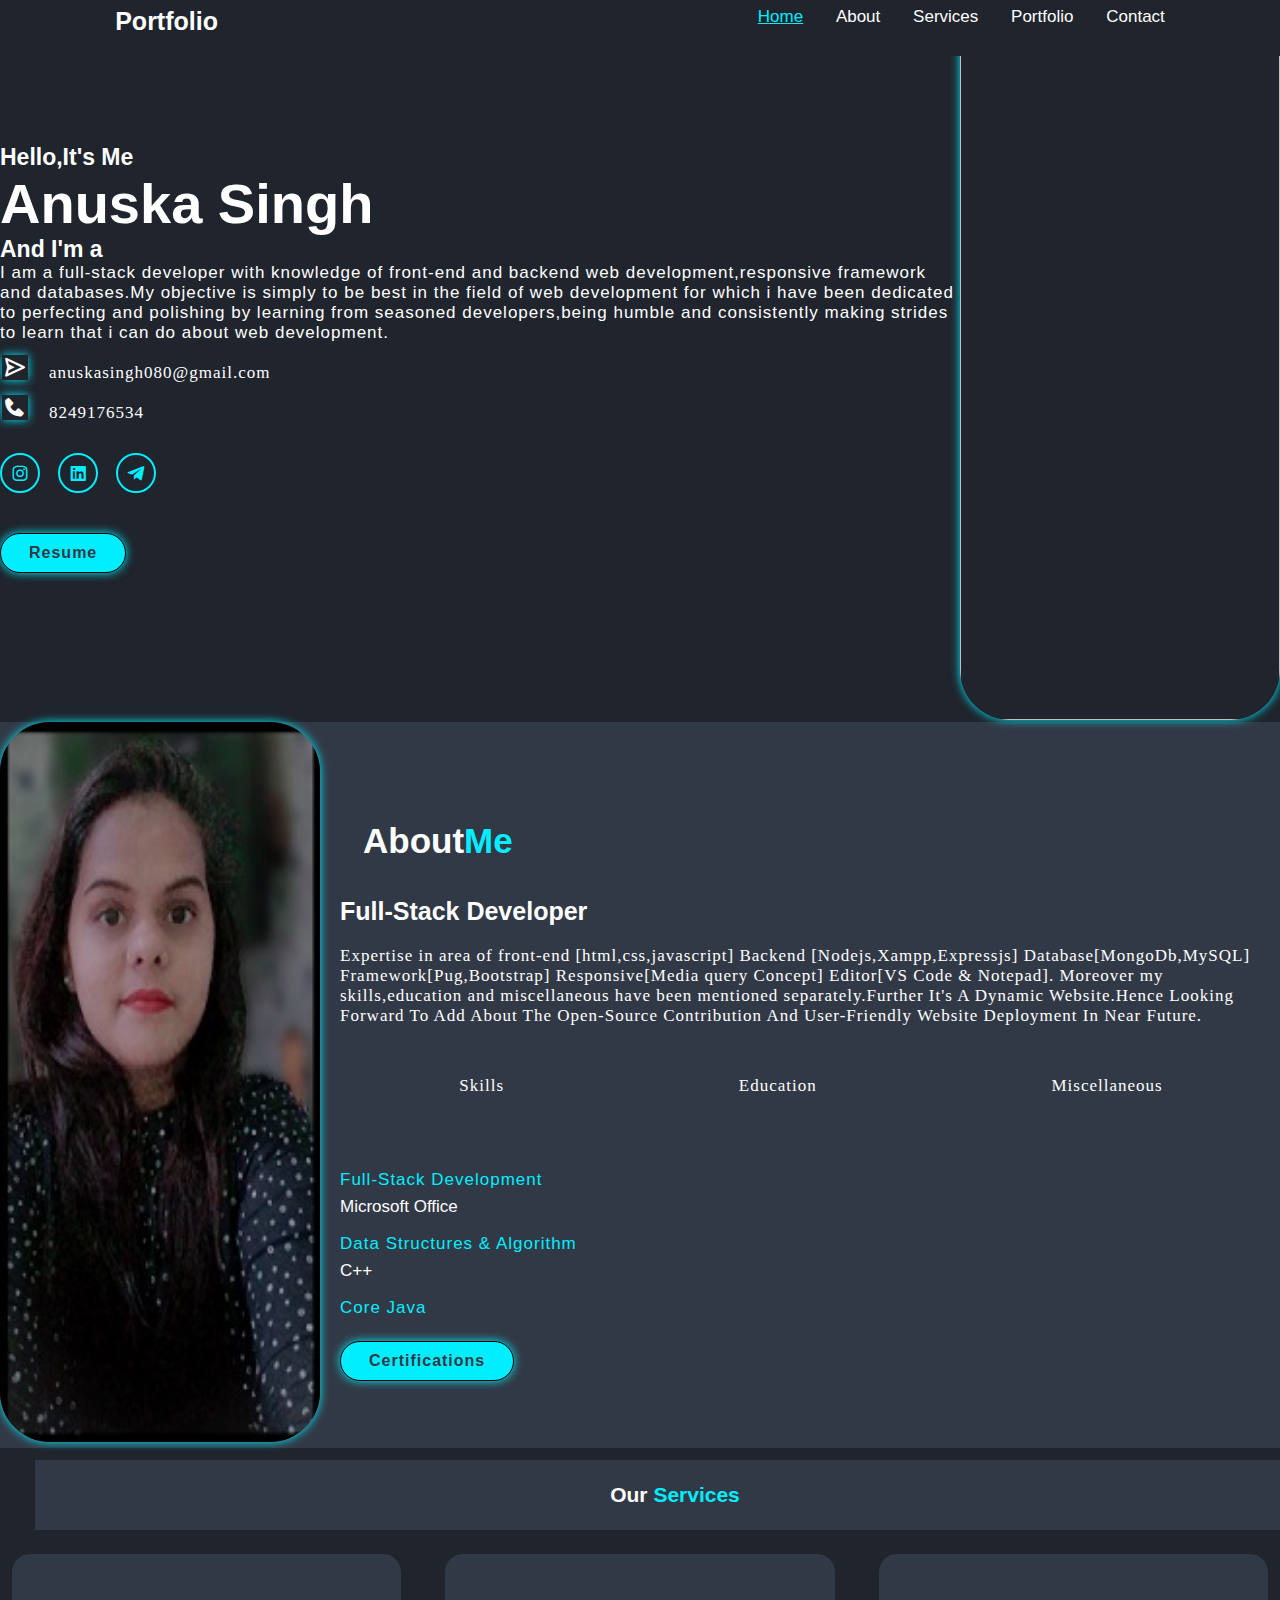
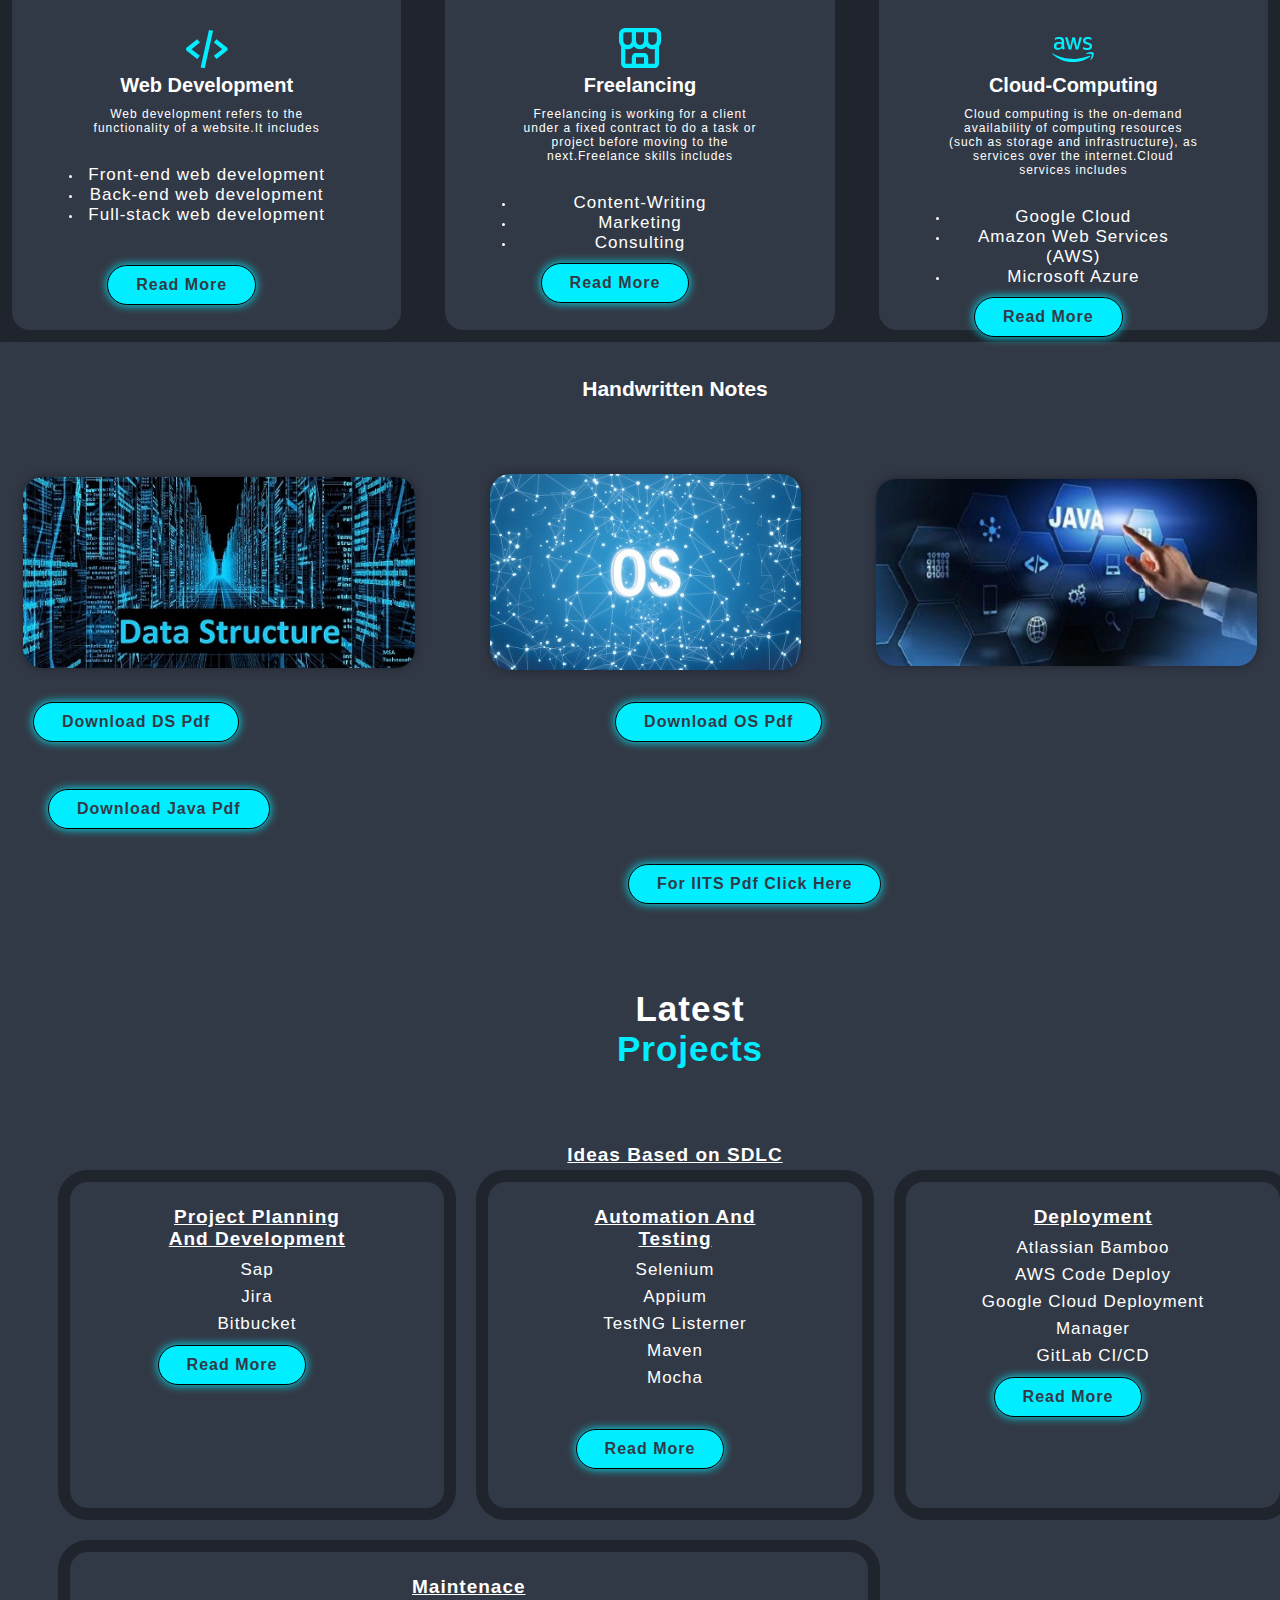
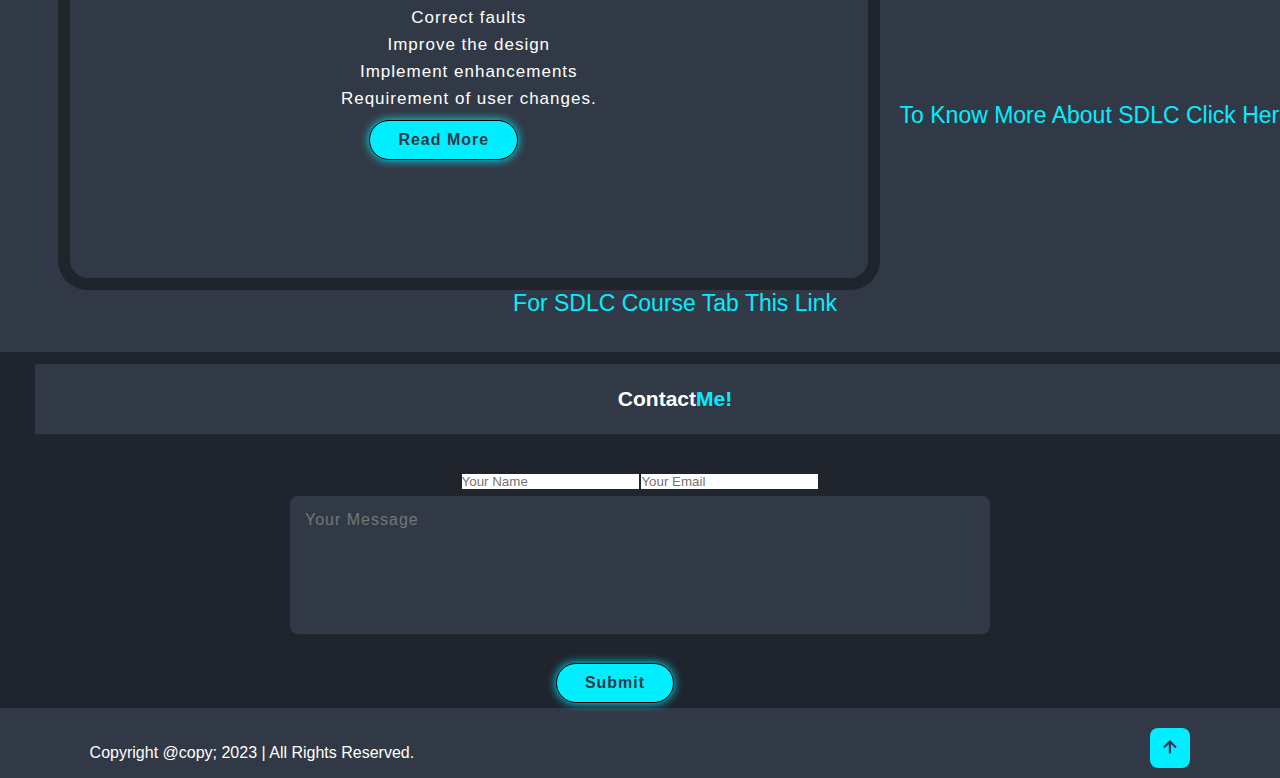
==== commit a2a2a57e: "Update p.html" ====
--- a/p.html
+++ b/p.html
@@ -57,7 +57,7 @@
     <!-- about section design -->
     <section class="about" id="about">
         <div class="about-img">
-            <img src="img/pic.jpg" alt="">
+            <img src="Img/pic.jpg" alt="">
         </div>
         <div class="about-content">
             <h2 class="heading">About<span>Me</span></h2>
@@ -154,7 +154,7 @@
         <h2 class="heading">Handwritten Notes</h2>
         <div class="portfolio-container">
             <div class="portfolio-box">
-                <img src="img/ds.jpg" alt="">
+                <img src="Img/ds.jpg" alt="">
                 <div class="portfolio-layer">
                     <h4>DS</h4>
                     <p></p>
@@ -165,7 +165,7 @@
             <!-- <a href="#" class="btn">Download Pdf</a> -->
 
             <div class="portfolio-box">
-                <img src="img/os.jpg" alt="">
+                <img src="Img/os.jpg" alt="">
                 <div class="portfolio-layer">
                     <h4>OS</h4>
                     <p></p>
@@ -177,7 +177,7 @@
             <!-- <a href="#" class="btn">Download Pdf</a> -->
 
             <div class="portfolio-box">
-                <img src="img/java1.jpg" alt="">
+                <img src="Img/java1.jpg" alt="">
                 <div class="portfolio-layer">
                     <h4>JAVA</h4>
                     <p></p>
@@ -342,4 +342,4 @@
 
 </body>
 
-</html>+</html>
